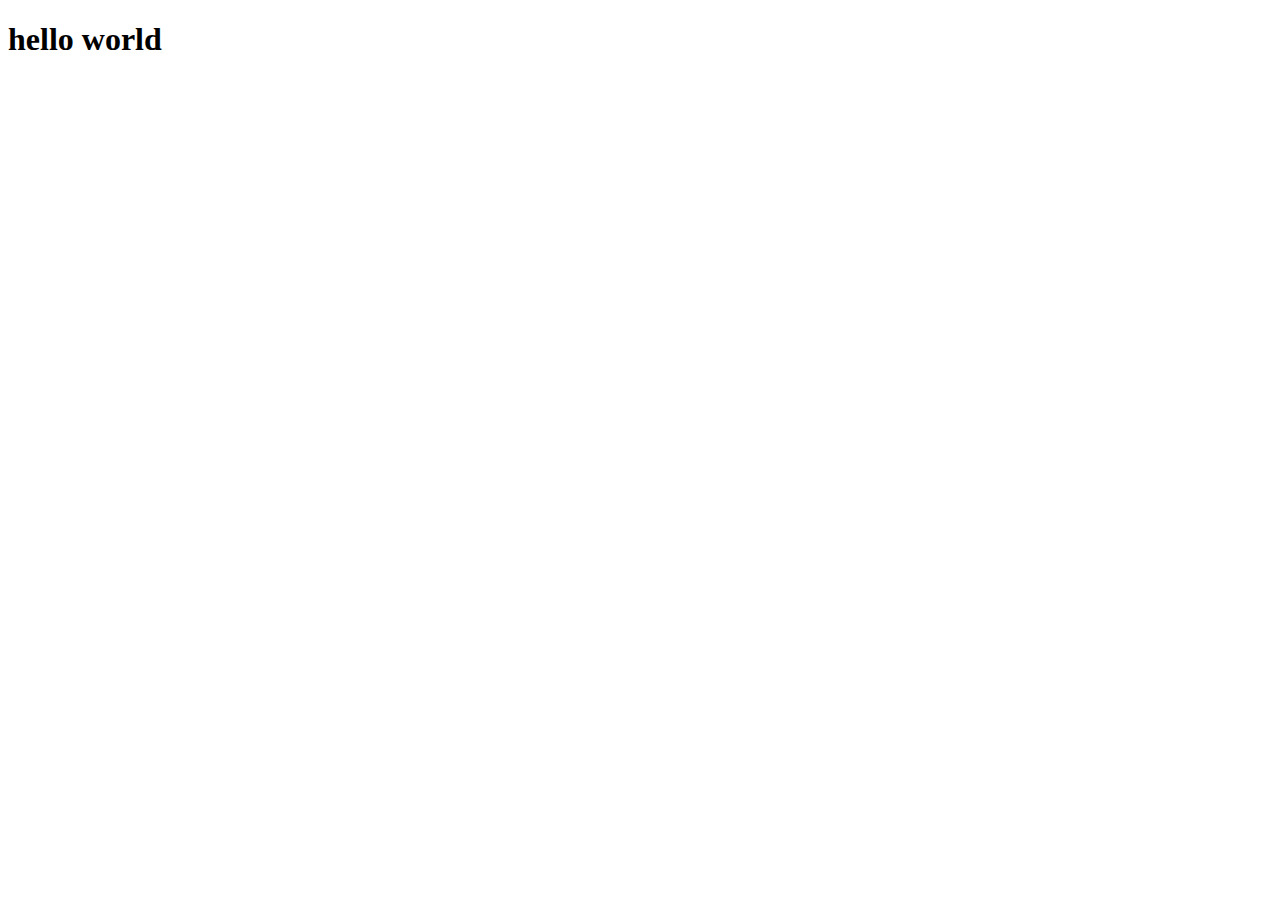
==== index.html @ 52cba5a9 "Add files via upload" ====
<!DOCTYPE html>
<html lang="en">
<head>
    <meta charset="UTF-8">
    <meta name="viewport" content="width=device-width, initial-scale=1.0">
    <title>Document</title>
</head>
<body>
    <h1>hello world</h1>
    
</body>
</html>
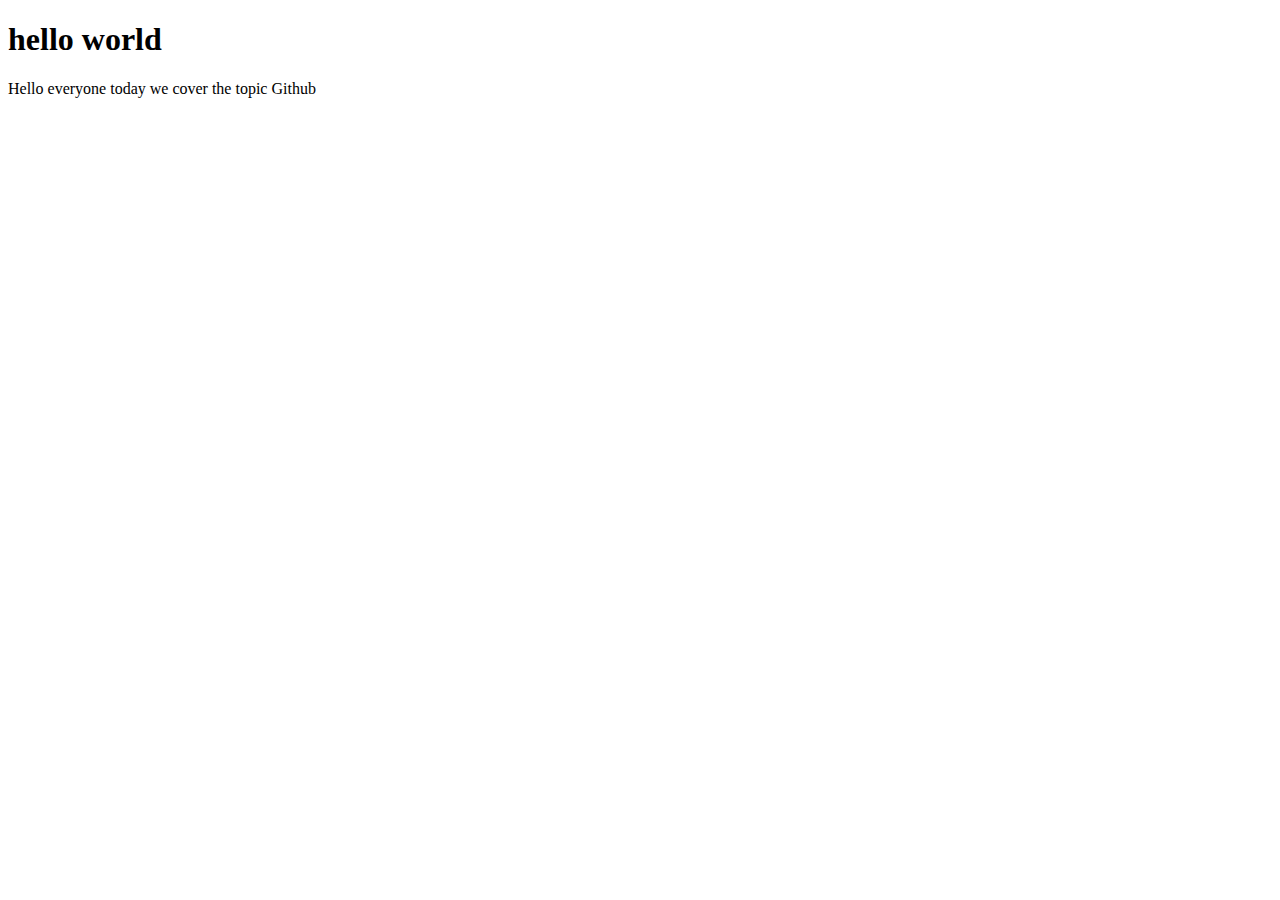
==== commit a56e153d: "Update index.html" ====
--- a/index.html
+++ b/index.html
@@ -7,6 +7,12 @@
 </head>
 <body>
     <h1>hello world</h1>
+    <p>Hello everyone today we cover the topic Github</p>
+   <p>
+       <a href="https://github.com/srivalli33/srivalli33.github.io/edit/main/index.html"></a>
+   </p>
+    
+    
     
 </body>
-</html>+</html>
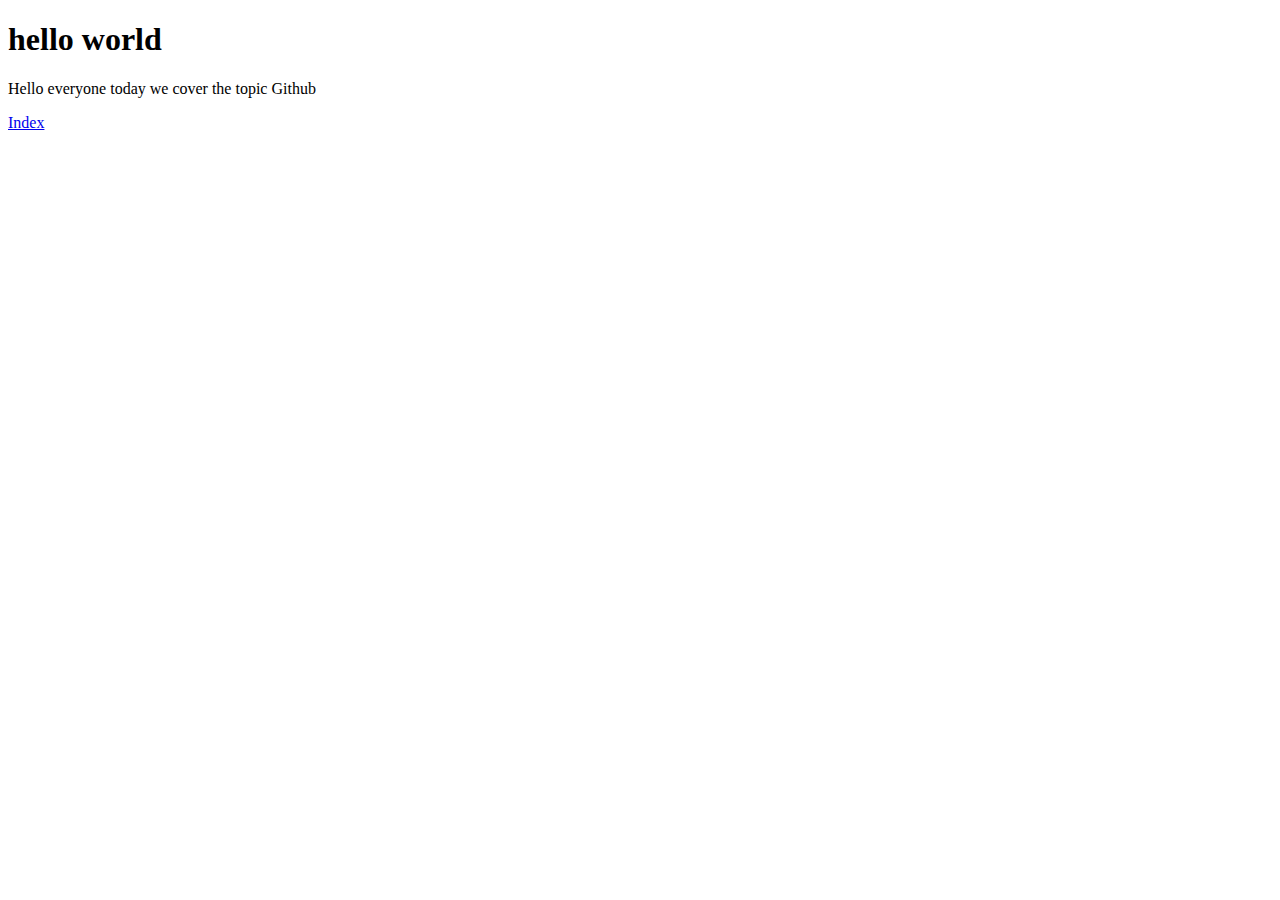
==== commit c0578aa7: "Update index.html" ====
--- a/index.html
+++ b/index.html
@@ -9,7 +9,7 @@
     <h1>hello world</h1>
     <p>Hello everyone today we cover the topic Github</p>
    <p>
-       <a href="https://github.com/srivalli33/srivalli33.github.io/edit/main/index.html"></a>
+       <a href="https://github.com/srivalli33/srivalli33.github.io/edit/main/index.html">Index</a>
    </p>
     
     
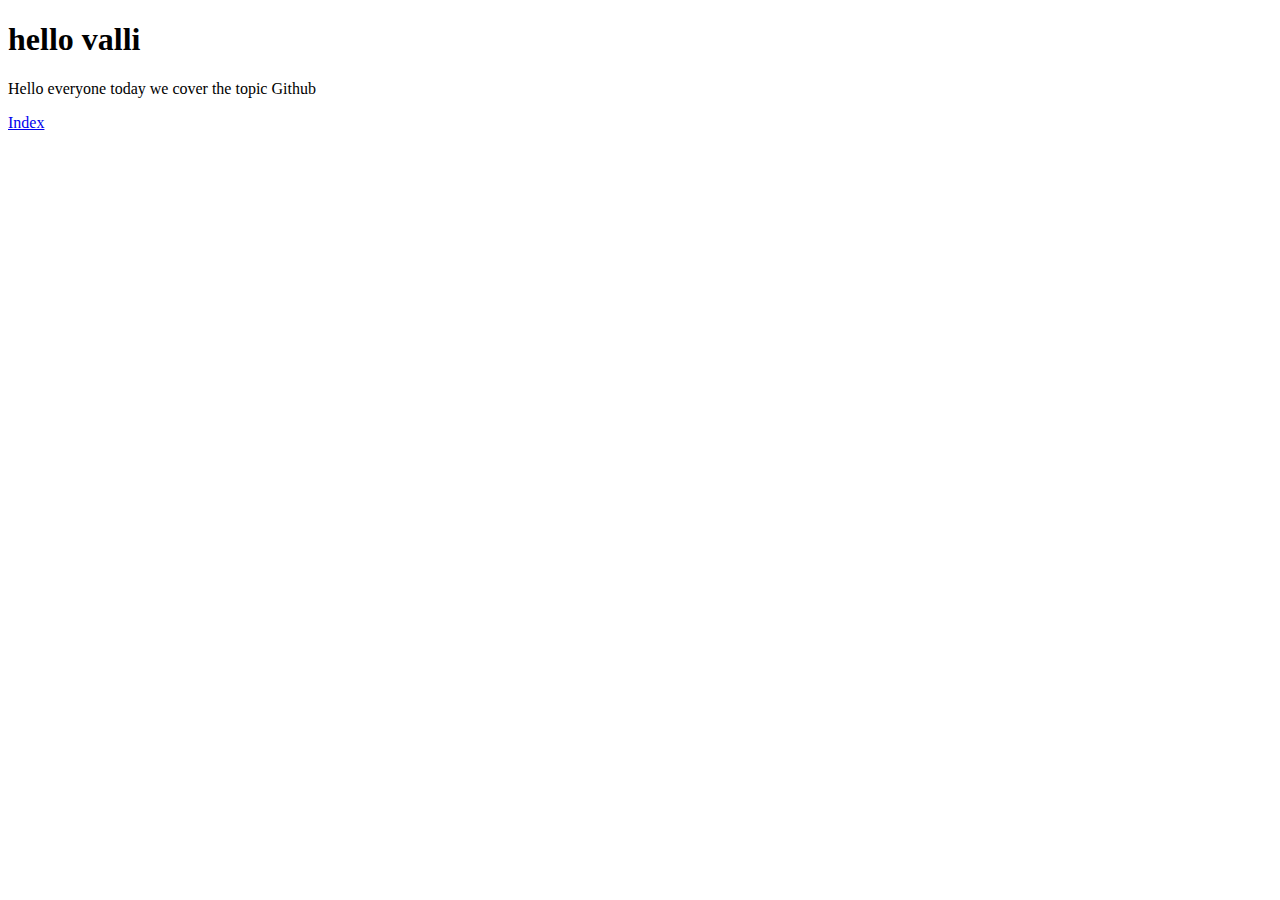
==== commit 5a3523e7: "Update index.html" ====
--- a/index.html
+++ b/index.html
@@ -6,11 +6,11 @@
     <title>Document</title>
 </head>
 <body>
-    <h1>hello world</h1>
+    <h1>hello valli</h1>
     <p>Hello everyone today we cover the topic Github</p>
-   <p>
+   
        <a href="https://github.com/srivalli33/srivalli33.github.io/edit/main/index.html">Index</a>
-   </p>
+   
     
     
     
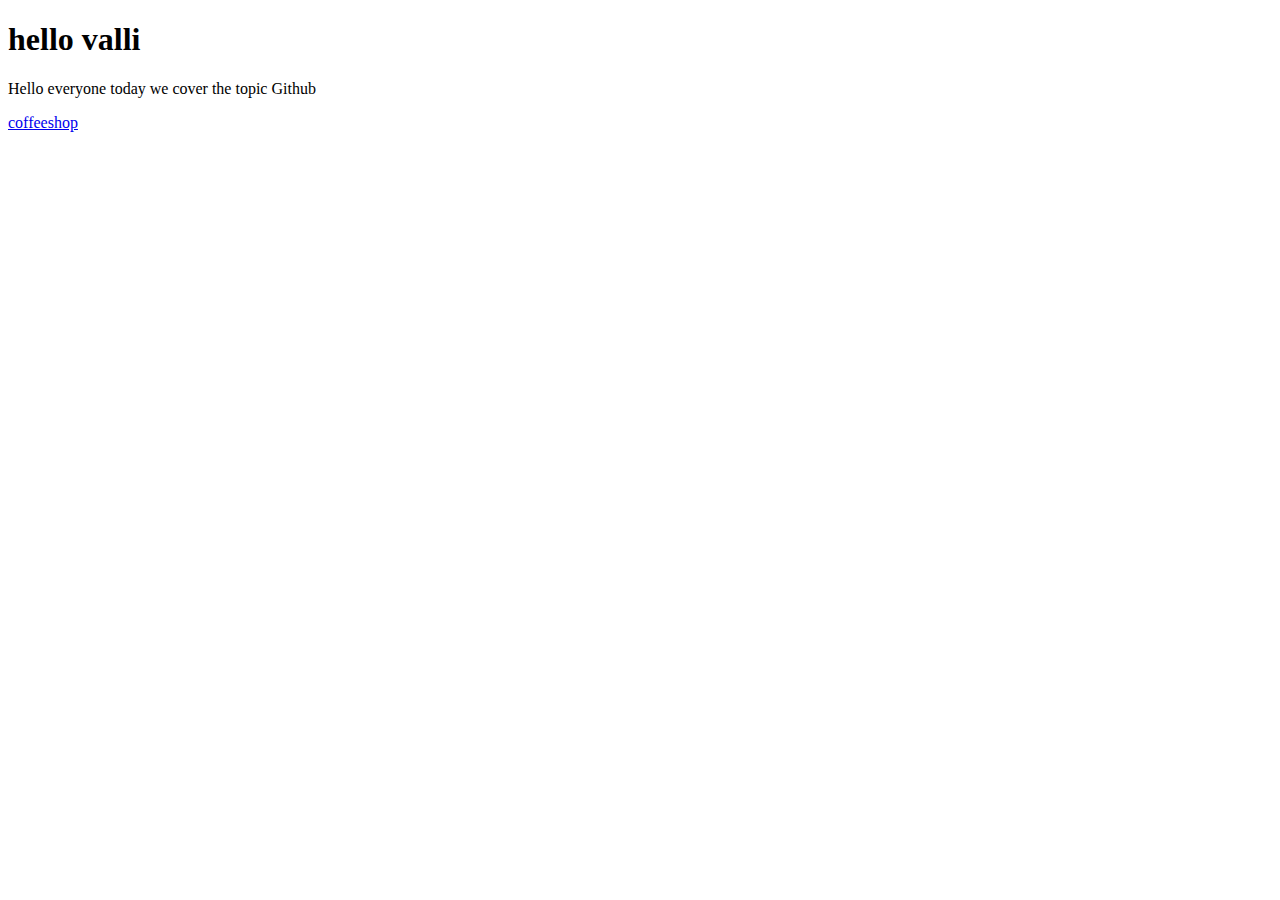
==== commit bd2cabf9: "index.html" ====
--- a/index.html
+++ b/index.html
@@ -9,7 +9,7 @@
     <h1>hello valli</h1>
     <p>Hello everyone today we cover the topic Github</p>
    
-       <a href="https://github.com/srivalli33/srivalli33.github.io/edit/main/index.html">Index</a>
+       <a href="https://srivalli33.github.io/coffeeshop/">coffeeshop</a>
    
     
     
